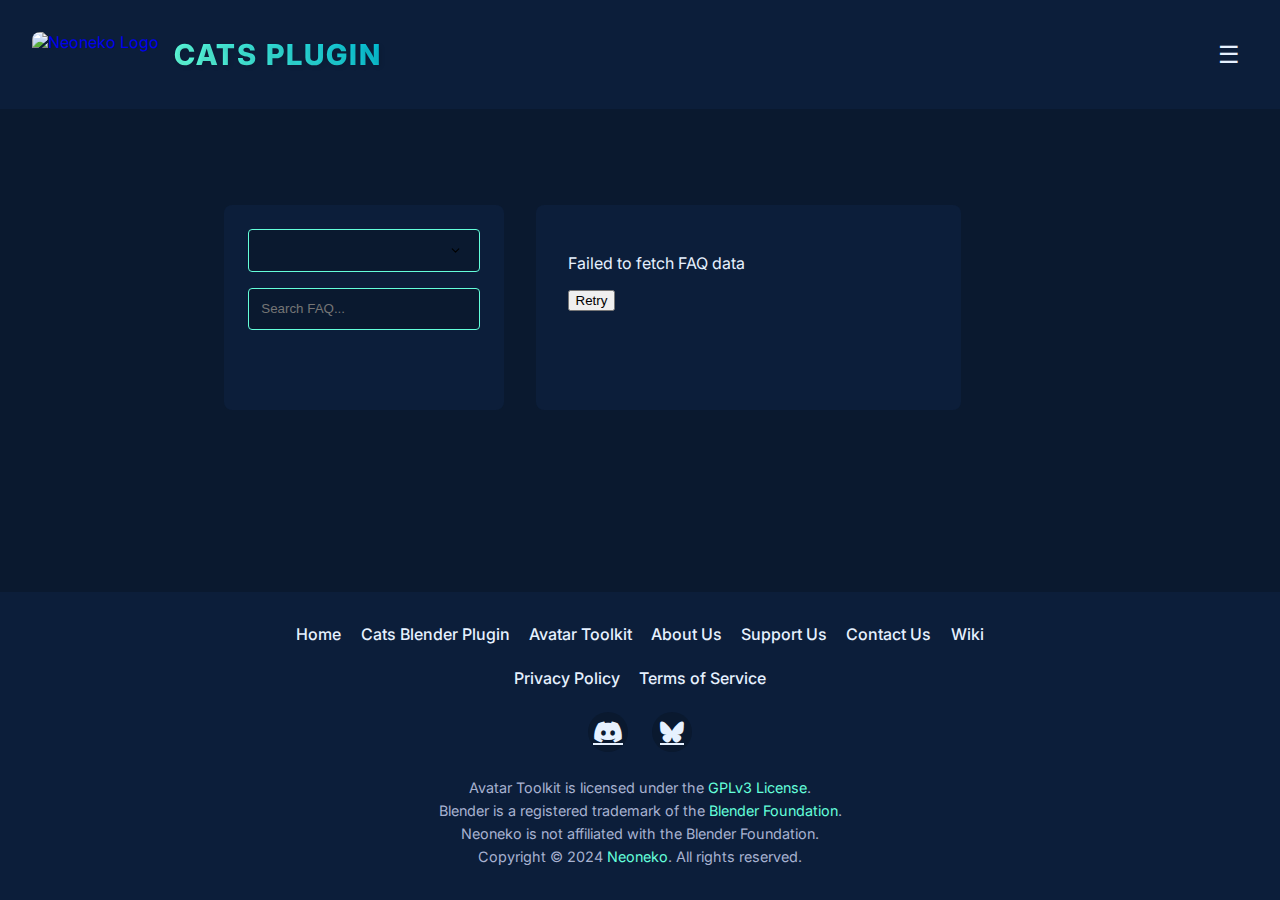
==== wiki.html @ 51a37cf5 "Main Commit" ====
<!DOCTYPE html>
<html lang="en">
<head>
    <meta charset="UTF-8">
    <meta name="viewport" content="width=device-width, initial-scale=1.0">
    <meta name="description" content="Wiki for Avatar Toolkit.">
    
    <!-- Open Graph Tags -->
    <meta property="og:title" content="Wiki - Avatar Toolkit">
    <meta property="og:description" content="Find answers to common questions about Avatar Toolkit.">
    <meta property="og:image" content="https://neoneko.xyz/images/logo.jpg">
    <meta property="og:url" content="https://neoneko.xyz/faq">
    <meta property="og:type" content="website">
    
    <!-- Preload critical assets -->
    <link rel="preload" href="css/common.css" as="style">
    <link rel="preload" href="css/mobile.css" as="style">
    <link rel="preload" href="css/faq.css" as="style">
    <link rel="preload" href="css/markdown.css" as="style">
    <link rel="preload" href="https://fonts.googleapis.com/css2?family=Inter:wght@400;500;600;700;800&display=swap" as="style">
    
    <title>FAQ - Avatar Toolkit</title>
    <link rel="preconnect" href="https://fonts.googleapis.com">
    <link rel="preconnect" href="https://fonts.gstatic.com" crossorigin>
    <link href="https://fonts.googleapis.com/css2?family=Inter:wght@400;500;600;700;800&display=swap" rel="stylesheet">
    <link rel="stylesheet" href="css/common.css">
    <link rel="stylesheet" href="css/mobile.css">
    <link rel="stylesheet" href="css/faq.css">
    <link rel="stylesheet" href="css/markdown.css">
    <link rel="stylesheet" href="https://cdnjs.cloudflare.com/ajax/libs/font-awesome/6.6.0/css/all.min.css">
    <script src="js/mobile-menu.js" defer></script>
    <script src="js/theme-selector.js" defer></script>
    <script src="js/faq.js" defer></script>
</head>
<body>
    <header role="banner">
        <nav role="navigation" aria-label="Main navigation">
            <a href="/" class="logo-link" aria-label="Cats Home">
                <img src="https://neoneko.xyz/images/logo.jpg" alt="Neoneko Logo" class="logo-image" loading="lazy">
                <div class="logo">CATS PLUGIN</div>
            </a>
            <ul class="menu" role="menubar">
                <li role="none"><a href="index.html" role="menuitem">Home</a></li>
                <li class="has-submenu" role="none">
                    <a href="#" role="menuitem" aria-haspopup="true" aria-expanded="false">Projects</a>
                    <ul class="submenu" role="menu" aria-label="Projects">
                        <li role="none"><a href="https://catsblenderplugin.xyz" role="menuitem">Cats Blender Plugin</a></li>
                        <li role="none"><a href="https://avatartoolkit.xyz" role="menuitem">Avatar Toolkit</a></li>
                    </ul>
                </li>
                <li class="has-submenu" role="none">
                    <a href="#" role="menuitem" aria-haspopup="true" aria-expanded="false">Community</a>
                    <ul class="submenu" role="menu" aria-label="Community">
                        <li role="none"><a href="https://discord.neoneko.xyz/" role="menuitem"><i class="fab fa-discord"></i> Discord</a></li>
                        <li role="none"><a href="https://bsky.app/profile/neoneko.xyz" role="menuitem"><i class="fa-brands fa-bluesky"></i> Bluesky</a></li>
                    </ul>
                </li>
                <li class="has-submenu" role="none">
                    <a href="#" role="menuitem" aria-haspopup="true" aria-expanded="false">About</a>
                    <ul class="submenu" role="menu" aria-label="About">
                        <li role="none"><a href="https://neoneko.xyz/about.html" role="menuitem">About Us</a></li>
                        <li role="none"><a href="https://neoneko.xyz/support-us.html" role="menuitem">Support Us</a></li>
                        <li role="none"><a href="https://neoneko.xyz/contact.html" role="menuitem">Contact Us</a></li>
                    </ul>
                </li>
                <li role="none"><a href="wiki.html" role="menuitem">Wiki</a></li>
            </ul>            
            <div class="theme-hint">
                <select id="theme-select" aria-label="Theme Selector" role="combobox">
                    <option value="main-site" data-theme="main-site">Main Theme</option>
                    <option value="light" data-theme="light">Light Theme</option>
                    <option value="dark" data-theme="dark">Dark Theme</option>
                    <option value="high-contrast" data-theme="high-contrast">High Contrast</option>
                    <option value="forest" data-theme="forest">Forest Theme</option>
                    <option value="mint" data-theme="mint">Mint Theme</option>
                    <option value="cyberpunk" data-theme="cyberpunk">Cyberpunk Theme</option>
                    <option value="halloween" data-theme="halloween">Halloween Theme</option>
                </select>
            </div>
            <button id="mobile-menu-button" class="mobile-menu-button" aria-label="Toggle Navigation Menu" aria-expanded="false">☰</button>
        </nav>
    </header>
    
    <main role="main">
        <div class="wiki-container">
            <aside class="wiki-sidebar" role="complementary">
                <div class="wiki-search">
                    <select id="versionSelect" class="version-select" aria-label="Plugin Version">
                        <option value="0.3.0">Avatar Toolkit 0.3.0</option>
                        <option value="0.2.0">Avatar Toolkit 0.2.0</option>
                        <option value="0.1.0">Avatar Toolkit 0.1.0</option>
                    </select>                 
                    <input type="text" placeholder="Search FAQ..." id="faqSearch" aria-label="Search FAQ">
                </div>                
                <nav class="wiki-nav" aria-label="FAQ Categories">
                    <div id="categoriesList" role="list"></div>
                </nav>
            </aside>
            <div class="wiki-content">
                <div id="loading" role="status">
                    <i class="fas fa-spinner fa-spin"></i>
                    Loading Wiki...
                </div>
                <div id="error-container" style="display: none" role="alert">
                    <p id="errorMessage"></p>
                    <button id="retryButton">Retry</button>
                </div>
                <div id="version-history" class="version-history-modal" style="display: none" role="dialog" aria-modal="true">
                    <div class="modal-content">
                        <h3>Version History</h3>
                        <div id="history-content"></div>
                        <button class="close-modal">Close</button>
                    </div>
                </div>
                <div id="faq-container" role="region" aria-label="FAQ Content"></div>
            </div>            
        </div>
    </main>

    <footer role="contentinfo">
        <div class="footer-content">
            <ul class="footer-menu" role="menu">
                <li role="none"><a href="index.html" role="menuitem">Home</a></li>
                <li role="none"><a href="https://catsblenderplugin.xyz" role="menuitem">Cats Blender Plugin</a></li>
                <li role="none"><a href="https://avatartoolkit.xyz" role="menuitem">Avatar Toolkit</a></li>
                <li role="none"><a href="https://neoneko.xyz/about.html" role="menuitem">About Us</a></li>
                <li role="none"><a href="https://neoneko.xyz/support-us.html" role="menuitem">Support Us</a></li>
                <li role="none"><a href="https://neoneko.xyz/contact.html" role="menuitem">Contact Us</a></li>
                <li role="none"><a href="wiki.html" role="menuitem">Wiki</a></li>
            </ul>
            <ul class="footer-menu" role="menu">
                <li role="none"><a href="https://neoneko.xyz/privacy.html" role="menuitem">Privacy Policy</a></li>
                <li role="none"><a href="https://neoneko.xyz/terms.html" role="menuitem">Terms of Service</a></li>
            </ul>
            <ul class="social-menu" role="menu">
                <li role="none">
                    <a href="https://discord.neoneko.xyz/" role="menuitem" aria-label="Discord">
                        <i class="fab fa-discord"></i>
                    </a>
                </li>
                <li role="none">
                    <a href="https://bsky.app/profile/neoneko.xyz" role="menuitem" aria-label="Bluesky">
                        <i class="fa-brands fa-bluesky"></i>
                    </a>
                </li>
            </ul>
            <p class="footer-text">
                Avatar Toolkit is licensed under the <a href="https://www.gnu.org/licenses/gpl-3.0.en.html">GPLv3 License</a>.<br>
                Blender is a registered trademark of the <a href="https://www.blender.org/about/foundation/">Blender Foundation</a>.<br>
                Neoneko is not affiliated with the Blender Foundation.<br>
                Copyright © 2024 <a href="https://neoneko.xyz">Neoneko</a>. All rights reserved.
            </p>            
        </div>
    </footer>       
</body>
</html>
---- css/common.css ----
:root {
    --background-color: #0A192F;
    --text-color: #e6f1ff;
    --header-background: #0C1E3A;
    --menu-hover-background: rgba(255, 255, 255, 0.1);
    --menu-active-color: #64ffda;
    --logo-gradient-start: #64ffda;
    --logo-gradient-end: #00bcd4;
    --button-background: #64ffda;
    --button-color: #0A192F;
    --button-hover-background: #45e6c0;
    --link-color: #64ffda;
    --link-hover-color: #45e6c0;
    --border-color: #64ffda;
    --footer-text-color: #a8b2d1;
}

html, body {
    height: 100%;
    margin: 0;
    padding: 0;
}

body {
    font-family: 'Inter', sans-serif;
    background-color: var(--background-color);
    color: var(--text-color);
    display: flex;
    flex-direction: column;
    min-height: 100vh;
}

header {
    background-color: var(--header-background);
    padding: 1rem;
}

nav {
    display: flex;
    justify-content: space-between;
    align-items: center;
    max-width: 1400px;
    margin: 0 auto;
    padding: 0 2rem;
    flex-wrap: wrap;
}

.logo {
    font-size: 3rem;
    font-weight: 800;
    letter-spacing: 2px;
    text-transform: uppercase;
    background: linear-gradient(45deg, var(--logo-gradient-start), var(--logo-gradient-end));
    -webkit-background-clip: text;
    -webkit-text-fill-color: transparent;
    text-shadow: 2px 2px 4px rgba(0, 0, 0, 0.1);
}

.logo-link {
    display: flex;
    align-items: center;
    text-decoration: none;
}

.logo-image {
    height: 45px;
    margin-right: 15px;
    border-radius: 8px;
    transition: transform 0.3s ease;
}

.logo-link:hover .logo-image {
    transform: scale(1.05);
}


.menu {
    list-style-type: none;
    display: flex;
    gap: 1.2rem;
    margin-left: auto;
}

.menu a {
    color: var(--link-color);
    text-decoration: none;
    font-size: 1.2rem;
    font-weight: 500;
    padding: 0.5rem 0.5rem;
    border-radius: 4px;
    transition: background-color 0.3s ease;
}

a:hover {
    color: var(--link-hover-color);
    text-decoration: none;
}

.menu a:hover {
    background-color: var(--menu-hover-background);
}

.menu a.active {
    background-color: rgba(255, 255, 255, 0.2);
    color: var(--menu-active-color);
}

.menu .has-submenu > a::after {
    content: ' ▼';
    font-size: 0.7em;
    vertical-align: middle;
}

.menu .has-submenu {
    position: relative;
}

.menu .submenu {
    display: none;
    position: absolute;
    top: 140%;
    left: 0;
    background-color: var(--header-background);
    min-width: 200px;
    box-shadow: 0px 8px 16px 0px rgba(0,0,0,0.2);
    z-index: 1;
    border-radius: 0 0 4px 4px;
    list-style-type: none;
    padding: 0;
    margin: 0;
    transition: display 0.3s ease;
}

.menu .has-submenu .submenu {
    visibility: hidden;
    opacity: 0;
    display: block;
    transition: all 0.5s ease;
}

.menu .has-submenu:hover .submenu {
    visibility: visible;
    opacity: 1;
    transition-delay: 0.3s;
}

.menu .submenu a {
    color: var(--text-color);
    padding: 12px 16px;
    text-decoration: none;
    display: block;
    transition: background-color 0.3s ease;
}

.menu .submenu a:hover {
    background-color: var(--background-color);
}

main {
    padding: 2rem;
    text-align: left;
    max-width: 900px;
    margin: 0 auto;
    flex: 1 0 auto;
    display: flex;
    flex-direction: column;
}

footer {
    background-color: var(--header-background);
    padding: 2rem 0;
    flex-shrink: 0;
}

.footer-content {
    max-width: 1400px;
    margin: 0 auto;
    padding: 0 2rem;
}

.footer-menu {
    list-style-type: none;
    display: flex;
    justify-content: center;
    gap: 1.2rem;
    margin: 0 0 1.5rem 0;
    padding: 0;
}

.footer-menu a {
    color: var(--text-color);
    text-decoration: none;
    font-size: 1rem;
    font-weight: 500;
    transition: color 0.3s ease;
}

.footer-menu a:hover {
    color: var(--menu-active-color);
}

.footer-text {
    font-size: 0.9rem;
    text-align: center;
    color: var(--footer-text-color);
    line-height: 1.6;
    margin: 0;
}

.footer-text a {
    color: var(--link-color);
    text-decoration: none;
    transition: color 0.3s ease;
}

.footer-text a:hover {
    color: var(--link-hover-color);
}

#theme-select {
    position: relative;
    right: -75px;
    padding: 0.5rem;
    border-radius: 4px;
    background: var(--header-background);
    color: var(--text-color);
    border: 1px solid var(--border-color);
    cursor: pointer;
    transition: right 0.3s ease; 
}

.mobile-theme-selector {
    margin: 1rem 0;
}

.mobile-theme-selector select {
    width: 100%;
    padding: 0.8rem;
    border-radius: 4px;
    background: var(--header-background);
    color: var(--text-color);
    border: 1px solid var(--border-color);
    cursor: pointer;
}

.theme-hint {
    position: relative;
    display: inline-flex;
    align-items: center;
    --hint-opacity: 1;
}

.theme-hint::after {
    opacity: var(--hint-opacity);
    transition: opacity 0.5s ease;
    content: "⟵ Don't like the theme?\A ⟵ Change it here";
    position: absolute;
    left: 100%;
    margin-left: 80px;
    white-space: pre;
    margin-top: 2px;
    color: var(--menu-active-color);
    font-size: 0.9rem;
    font-weight: 600;
    line-height: 1.6;
    letter-spacing: 0.03em;
    text-shadow: 0 1px 2px rgba(0, 0, 0, 0.3);
    font-family: 'Inter', sans-serif;
    transform: translateY(-2px);
}

@keyframes flash {
    0%, 100% { opacity: 0.95; }
    50% { opacity: 0.5; }
}

.flash-animation::after {
    animation: flash 1s ease-in-out infinite;
}

.empty-hint::after {
    content: "" !important;
}

.standard-container {
    background: var(--header-background);
    border-radius: 8px;
    padding: 2rem;
    width: 100%;
    max-width: 800px;
    margin: 0 auto;
    box-shadow: 0 4px 6px rgba(0, 0, 0, 0.1);
    box-sizing: border-box; 
}

.standard-container section {
    margin-bottom: 2rem;
}

.standard-container h1 {
    color: var(--menu-active-color);
    margin-bottom: 1rem;
}

.standard-container h2 {
    color: var(--menu-active-color);
    margin: 1.5rem 0 1rem 0;
}

.standard-container ul {
    margin-left: 1.5rem;
    margin-bottom: 1rem;
}

.standard-container li {
    margin-bottom: 0.5rem;
}

main a, 
.standard-container a {
    color: var(--link-color);
    text-decoration: none;
    transition: color 0.3s ease;
}

main a:hover,
.standard-container a:hover {
    color: var(--link-hover-color);
    text-decoration: none;
}

.social-menu {
    list-style-type: none;
    display: flex;
    justify-content: center;
    gap: 1.5rem;
    margin: 1.5rem 0;
    padding: 0;
}

.social-menu a {
    color: var(--text-color);
    font-size: 1.5rem;
    transition: all 0.3s ease;
    display: flex;
    align-items: center;
    justify-content: center;
    width: 40px;
    height: 40px;
    border-radius: 50%;
    background: var(--background-color);
}

.social-menu a:hover {
    color: var(--menu-active-color);
    transform: translateY(-3px);
    background: var(--header-background);
}

.button-group {
    display: flex;
    gap: 1.5rem;
    margin-top: 2rem;
}

.primary-button {
    display: inline-block;
    padding: 1rem 2rem;
    font-size: 1.1rem;
    font-weight: 600;
    color: var(--button-color);
    background: var(--button-background);
    border: none;
    border-radius: 4px;
    text-decoration: none;
    transition: all 0.3s ease;
}

.primary-button:hover {
    background: var(--button-hover-background);
    transform: translateY(-2px);
}
---- css/mobile.css ----
.mobile-menu-button {
    display: none;
    background: none;
    border: none;
    color: var(--text-color);
    font-size: 1.5rem;
    cursor: pointer;
    padding: 0.5rem;
    z-index: 100;
}

.mobile-menu {
    display: none;
    position: fixed;
    top: 0;
    right: -100%;
    width: 80%;
    height: 100vh;
    background-color: var(--header-background);
    padding: 2rem;
    transition: right 0.3s ease;
    z-index: 1000;
    box-shadow: -2px 0 10px rgba(0, 0, 0, 0.3);
}

.mobile-menu .menu {
    display: block;
    flex-direction: column;
    margin: 2rem 0;
    padding: 0;
}

.mobile-menu .menu li {
    width: 100%;
}

.mobile-menu .menu a {
    padding: 1rem;
    display: block;
    width: 100%;
    box-sizing: border-box;
}

.mobile-menu.open {
    right: 0;
}

.mobile-menu-close {
    position: absolute;
    top: 1rem;
    right: 1rem;
    background: none;
    border: none;
    color: var(--text-color);
    font-size: 2rem;
    cursor: pointer;
}

.mobile-menu .submenu {
    display: none;
    padding-left: 1.5rem;
}

.mobile-menu .has-submenu.open .submenu {
    display: block;
}

.mobile-menu .has-submenu .submenu {
    visibility: visible;
    opacity: 1;
    position: static;
    transition: none;
    box-shadow: none;
    margin: 0;
}

.mobile-menu .menu .has-submenu .submenu {
    display: none;
}

.mobile-menu .menu .has-submenu.open .submenu {
    display: block;
}


/* Responsive Breakpoints */
@media screen and (max-width: 1400px) {
    .logo {
        font-size: 2.2rem;
    }
    nav {
        padding: 0 2rem;
    }

    #theme-select {
        right: -20px;
    }
}

@media screen and (max-width: 1280px) {
    .menu {
        display: none;
    }
    
    .mobile-menu-button {
        display: block;
    }
    
    .logo {
        font-size: 1.8rem;
    }
    
    nav {
        padding: 1rem;
    }
    
    .mobile-menu {
        display: block;
    }

    .theme-hint::after {
        display: none;
    }
    
    .mobile-menu a {
        display: block;
        color: var(--text-color);
        text-decoration: none;
        padding: 1rem;
        font-size: 1.2rem;
        border-bottom: 1px solid rgba(255, 255, 255, 0.1);
    }
    
    .mobile-menu a:hover {
        background-color: var(--menu-hover-background);
    }
    
    .submenu {
        position: static !important;
        background: none;
        box-shadow: none;
        padding-left: 1rem;
    }

    #theme-select {
        display: none;
    }
}

@media screen and (max-width: 1024px) {
    .logo {
        font-size: 1.5rem;
    }
    
    main {
        padding: 1rem;
    }
    
    .footer-content {
        padding: 0 1rem;
    }
    
    .footer-menu {
        flex-wrap: wrap;
        gap: 0.8rem;
    }

    .standard-container {
        max-width: 90%;
        padding: 1.5rem;
    }
}


@media screen and (max-width: 768px) {
    .logo {
        font-size: 1.5rem;
    }
    
    main {
        padding: 1rem;
    }
    
    .footer-content {
        padding: 0 1rem;
    }
    
    .footer-menu {
        flex-wrap: wrap;
        gap: 0.8rem;
    }

    .standard-container {
        max-width: 95%;
        padding: 1.25rem;
    }
}

@media screen and (max-width: 480px) {
    .logo {
        font-size: 1.2rem;
    }
    
    .footer-menu {
        flex-direction: column;
        align-items: center;
    }
    
    .footer-text {
        font-size: 0.8rem;
    }

    .standard-container {
        max-width: 96%;
        padding: 1rem;
        margin: 0.5rem;
        border-radius: 4px;
    }
}
---- css/faq.css ----
.wiki-container {
    display: grid;
    grid-template-columns: 280px 1fr;
    gap: 2rem;
    max-width: 1200px;
    margin: 2rem auto;
    padding: 2rem;
    justify-content: center;
    margin-left: -170px;
}

.wiki-sidebar {
    background: var(--header-background);
    border-radius: 8px;
    padding: 1.5rem;
    height: fit-content;
    position: sticky;
    top: 2rem;
    width: 100%;
    box-sizing: border-box;
}

.wiki-search input {
    width: 100%;
    padding: 0.8rem;
    border: 1px solid var(--border-color);
    border-radius: 4px;
    background: var(--background-color);
    color: var(--text-color);
    margin-bottom: 1.5rem;
    box-sizing: border-box;
}

.wiki-nav a {
    display: block;
    padding: 0.8rem;
    color: var(--text-color);
    text-decoration: none;
    border-radius: 4px;
    transition: all 0.3s ease;
    font-weight: 500;
}

.wiki-nav a:hover {
    background: var(--menu-hover-background);
    transform: translateX(5px);
    color: var(--link-color);
}

.wiki-content {
    background: var(--header-background);
    border-radius: 8px;
    padding: 2rem;
    min-width: 800px;
    max-width: 800px;
    width: 100%;
    margin: 0 auto;
}

.faq-item {
    margin-bottom: 1.5rem;
    border-bottom: 1px solid var(--border-color);
}

.faq-question {
    cursor: pointer;
    padding: 1.0rem;
    margin: 0;
    background: var(--background-color);
    border-radius: 4px 4px 0 0;
    display: flex;
    justify-content: space-between;
    align-items: center;
    transition: all 0.3s ease;
    font-size: 1.1rem;
    font-weight: 600;
}

.wiki-content section h2,
.wiki-content .markdown-content h2 {
    font-size: 2rem;
    color: var(--link-color);
}

.faq-question:hover {
    background: var(--menu-hover-background);
    color: var(--link-color);
}

.toggle-icon {
    font-weight: bold;
    font-size: 1.2em;
    color: var(--link-color);
}

.faq-content {
    padding: 1.5rem;
    line-height: 1.6;
    background: var(--background-color);
    border-radius: 0 0 4px 4px;
    margin-top: 1px;
}

.faq-content.hidden {
    display: none;
}

.faq-metadata {
    text-align: right;
    padding: 1rem;
    margin-top: 2rem;
    border-top: 1px solid var(--border-color);
}

.version {
    margin-right: 1rem;
    font-weight: 500;
}

.version-history-btn {
    background: var(--header-background);
    border: 1px solid var(--border-color);
    border-radius: 4px;
    padding: 0.5rem 1rem;
    cursor: pointer;
    display: inline-flex;
    align-items: center;
    gap: 1rem;
    transition: all 0.3s ease;
    color: var(--text-color);
}

.version-history-btn:hover {
    background: var(--menu-hover-background);
    transform: translateX(5px);
}

.version-badge {
    background: var(--link-color);
    color: var(--button-color);
    padding: 0.2rem 0.5rem;
    border-radius: 3px;
    font-weight: 600;
}

.last-updated {
    color: var(--footer-text-color);
}

.history-icon {
    color: var(--link-color);
}

.version-history-modal {
    position: fixed;
    top: 50%;
    left: 50%;
    transform: translate(-50%, -50%);
    background: var(--header-background);
    padding: 2.5rem;
    border-radius: 12px;
    border: 1px solid var(--border-color);
    box-shadow: 0 8px 32px rgba(0, 0, 0, 0.2);
    z-index: 1000;
    max-width: 550px;
    width: 90%;
    color: var(--text-color);
}

.version-history-modal h3 {
    color: var(--link-color);
    margin-top: 0;
    padding-bottom: 1rem;
    border-bottom: 2px solid var(--border-color);
    font-size: 1.4rem;
}

.version-history-modal .history-item {
    padding: 1.2rem;
    border-bottom: 1px solid var(--border-color);
    transition: all 0.3s ease;
    border-radius: 8px;
    margin: 0.5rem 0;
}

.version-history-modal .history-item:hover {
    background: var(--menu-hover-background);
    transform: translateX(5px);
}

.version-history-modal .history-version {
    font-weight: 600;
    color: var(--link-color);
    margin-bottom: 0.75rem;
    font-size: 1.1rem;
}

.version-history-modal .history-date {
    font-size: 0.9rem;
    color: var(--footer-text-color);
    margin-bottom: 0.75rem;
    display: flex;
    align-items: center;
    gap: 0.5rem;
}

.version-history-modal .history-changes {
    line-height: 1.5;
    color: var(--text-color);
}

.close-modal {
    margin-top: 2rem;
    padding: 0.8rem 2rem;
    background: var(--link-color);
    color: var(--button-color);
    border: none;
    border-radius: 6px;
    cursor: pointer;
    font-weight: 600;
    transition: all 0.3s ease;
    width: 100%;
    font-size: 1rem;
}

.close-modal:hover {
    background: var(--link-hover-color);
    transform: translateY(-2px);
}

.modal-overlay {
    position: fixed;
    top: 0;
    left: 0;
    right: 0;
    bottom: 0;
    background: rgba(0, 0, 0, 0.75);
    z-index: 999;
    backdrop-filter: blur(4px);
}

.no-results {
    text-align: center;
    padding: 2rem;
    color: var(--text-color);
}

.no-results i {
    font-size: 2rem;
    color: var(--link-color);
    margin-bottom: 1rem;
}

.wiki-content-title {
    font-size: 2rem;
    color: var(--link-color);
    margin-bottom: 1.5rem;
}

.no-results p {
    font-size: 1.1rem;
}

.category-container {
    margin-bottom: 0.5rem;
}

.category-toggle {
    float: right;
    transition: transform 0.3s ease;
}

.category-link {
    display: flex;
    justify-content: space-between;
    align-items: center;
    padding: 0.4rem;
    color: var(--text-color);
    text-decoration: none;
    border-radius: 4px;
    transition: all 0.3s ease;
    font-weight: 600;
}

.category-link:hover {
    background: var(--menu-hover-background);
    transform: translateX(5px);
    color: var(--link-color);
}


.subcategory-list.collapsed {
    max-height: 0;
}

.subcategory-list {
    max-height: 500px;
    overflow: hidden;
    transition: max-height 0.3s ease-in-out;
}

.subcategory-link {
    display: block;
    padding: 0.4rem 0.6rem;
    color: var(--text-color);
    text-decoration: none;
    border-radius: 4px;
    transition: all 0.3s ease;
    font-size: 0.95rem;
}

.subcategory-link:hover {
    background: var(--menu-hover-background);
    transform: translateX(5px);
    color: var(--link-color);
}

.faq-category {
    margin-bottom: 0.3rem;
    background-color: var(--header-background);
    border-radius: 12px;
    overflow: hidden;
    box-shadow: 0 6px 12px rgba(0, 0, 0, 0.15);
    transition: all 0.3s ease;
}

.wiki-content section {
    margin-bottom: 0.3rem;
}

.wiki-content section section {
    background: var(--header-background);
    border-radius: 10px;
    padding: 0.3rem;
    box-shadow: 0 4px 8px rgba(0, 0, 0, 0.1);
}

.wiki-content section section h3 {
    color: var(--link-color);
    font-size: 1.5rem;
}

.wiki-content h2 {
    font-size: 2rem;
    color: var(--link-color);
}

.copy-link-btn {
    background: var(--header-background);
    border: 1px solid var(--border-color);
    border-radius: 4px;
    padding: 0.5rem 1rem;
    cursor: pointer;
    display: inline-flex;
    align-items: center;
    gap: 0.5rem;
    transition: all 0.3s ease;
    color: var(--text-color);
    margin-left: 1rem;
}

.copy-link-btn:hover {
    background: var(--menu-hover-background);
    transform: translateY(-2px);
}

.version-select {
    width: 100%;
    padding: 0.8rem;
    border: 1px solid var(--border-color);
    border-radius: 4px;
    background: var(--background-color);
    color: var(--text-color);
    margin-bottom: 1rem;
    box-sizing: border-box;
    cursor: pointer;
    font-weight: 500;
    appearance: none;
    -webkit-appearance: none;
    -moz-appearance: none;
    background-image: url("data:image/svg+xml;charset=UTF-8,%3csvg xmlns='http://www.w3.org/2000/svg' viewBox='0 0 24 24' fill='none' stroke='currentColor' stroke-width='2' stroke-linecap='round' stroke-linejoin='round'%3e%3cpolyline points='6 9 12 15 18 9'%3e%3c/polyline%3e%3c/svg%3e");
    background-repeat: no-repeat;
    background-position: right 1rem center;
    background-size: 1em;
    transition: all 0.3s ease;
}

.version-select:hover {
    border-color: var(--link-color);
    background-color: var(--menu-hover-background);
}

.version-select:focus {
    outline: none;
    border-color: var(--link-color);
    box-shadow: 0 0 0 2px rgba(var(--link-color-rgb), 0.2);
}

.version-select option {
    background: var(--background-color);
    color: var(--text-color);
    padding: 1rem;
}

.version-banner {
    background: var(--header-background);
    border-left: 4px solid var(--link-color);
    padding: 1rem;
    margin-bottom: 2rem;
    border-radius: 4px;
    display: flex;
    align-items: center;
    gap: 1rem;
    line-height: 1.5;
}

.version-banner i {
    color: var(--link-color);
    font-size: 1.2rem;
    flex-shrink: 0;
}

/* Responsive Design */
@media screen and (max-width: 1280px) {
    .wiki-container {
        max-width: 700px;
        margin-left: -280px;
    }
    
    .wiki-sidebar {
        position: relative;
        top: 0;
        max-width: 650px;
    }

    .wiki-content {
        min-width: 150%;
        max-width: 150%;
    }
}

@media screen and (max-width: 1024px) {
    .wiki-container {
        grid-template-columns: 1fr;
        padding: 1rem;
        max-width: 550px;
        margin-left: -230px;
    }
    
    .wiki-sidebar {
        position: relative;
        top: 0;
        max-width: 140%;
        min-width: 140%;
        margin: 0 auto;
    }

    .wiki-content {
        min-width: 130%;
        max-width: 130%;
    }
}

@media screen and (max-width: 768px) {
    .wiki-container {
        padding: 0.75rem;
        margin-left: -10px;
    }

    .wiki-content {
        min-width: 87%;
        max-width: 87%;
    }

    .wiki-sidebar {
        max-width: 93%;
        min-width: 93%;
    }

    .wiki-content {
        padding: 1rem;
    }

    .faq-question {
        padding: 1rem;
        font-size: 1rem;
    }

    .faq-content {
        padding: 1rem;
    }

}

@media screen and (max-width: 480px) {
    .wiki-container {
        padding: 0.5rem;
    }

    .wiki-sidebar {
        padding: 0.75rem;
    }

    .wiki-search input {
        padding: 0.6rem;
        height: 44px; 
        font-size: 16px;
    }

    .faq-question {
        padding: 0.75rem;
        font-size: 0.95rem;
    }

    .faq-content {
        padding: 0.75rem;
        font-size: 0.9rem;
    }

    .wiki-content h2 {
        font-size: 1.3rem;
        margin-bottom: 1.5rem;
    }

    .toggle-icon {
        font-size: 1rem;
    }
    
    .faq-metadata {
        flex-direction: column;
        gap: 0.5rem;
        align-items: flex-start;
    }
    
    .version-history-btn {
        width: 100%;
        justify-content: space-between;
        padding: 0.75rem;
    }
    
    .version-history-modal {
        width: 95%;
        padding: 1rem;
        max-height: 80vh;
        overflow-y: auto;
    }
}
---- css/markdown.css ----
/* Basic Text Formatting */
.markdown-content p {
    line-height: 1.8;
    margin: 0.75rem 0;
}

/* Headers */
.markdown-content h1 {
    margin: 1.5rem 0 1rem 0;
    padding-bottom: 0.5rem;
}

.markdown-content h2 {
    margin: 1.5rem 0 1rem 0;
    padding-bottom: 0.5rem;
    border-bottom: 2px solid var(--border-color);
    color: var(--link-color);
    font-size: 1.8rem;
}

.markdown-content h3 {
    margin: 1.5rem 0 1rem 0;
    padding-bottom: 0.5rem;
}

/* Links */
.markdown-content a {
    color: var(--link-color);
    text-decoration: none;
    border-bottom: 1px solid transparent;
    transition: all 0.3s ease;
    font-weight: 500;
}

.markdown-content a:hover {
    border-bottom-color: var(--link-color);
    color: var(--link-hover-color);
}

/* Lists */
.markdown-content ol {
    margin: 1rem 0;
    padding-left: 2rem;
}

.markdown-content ol li {
    margin: 0.5rem 0;
}

/* Tables */
.markdown-content table {
    width: 100%;
    border-collapse: collapse;
    margin: 1rem 0;
    background: var(--background-color);
    border-radius: 4px;
}

.markdown-content td {
    padding: 0.75rem;
    border: 1px solid var(--border-color);
}

.markdown-content tr:nth-child(even) {
    background: rgba(var(--text-color-rgb), 0.05);
}

/* Blockquotes */
.markdown-content blockquote {
    margin: 1.5rem 0;
    padding: 1rem 1.5rem;
    border-left: 4px solid var(--link-color);
    background: var(--background-color);
    border-radius: 0 4px 4px 0;
    font-style: italic;
    color: var(--text-color);
    box-shadow: 0 2px 4px rgba(0, 0, 0, 0.1);
    position: relative;
}

.markdown-content blockquote::before {
    content: '"';
    font-size: 2em;
    color: var(--link-color);
    line-height: 0;
    margin-right: 0.5rem;
    position: relative;
    top: 0.5rem;
}

.markdown-content blockquote::after {
    content: '"';
    font-size: 2em;
    color: var(--link-color);
    line-height: 0;
    margin-left: 0.5rem;
    position: relative;
    top: 0.5rem;
}

/* Images */
.markdown-content img {
    max-width: 100%;
    border-radius: 8px;
    margin: 1rem 0;
}

/* Code Blocks */
.markdown-content pre {
    background: var(--background-color);
    padding: 1rem;
    border-radius: 4px;
    overflow-x: auto;
}

.markdown-content code {
    background: rgba(var(--text-color-rgb), 0.1);
    padding: 0.2rem 0.4rem;
    border-radius: 3px;
    font-family: monospace;
}

/* Collapsible Details */
.markdown-content .faq-details {
    margin: 1.5rem 0;
    background: var(--background-color);
    border-radius: 8px;
    border: 1px solid var(--border-color);
    overflow: hidden;
    transition: all 0.3s ease;
}

.markdown-content .faq-summary {
    padding: 1rem 1.5rem;
    cursor: pointer;
    color: var(--link-color);
    font-weight: 600;
    display: flex;
    justify-content: space-between;
    align-items: center;
    transition: background 0.3s ease;
}

.markdown-content .faq-summary:hover {
    background: var(--menu-hover-background);
}

.markdown-content .faq-summary::after {
    content: '▼';
    font-size: 0.8em;
    transition: transform 0.3s ease;
}

.markdown-content details[open] .faq-summary::after {
    transform: rotate(180deg);
}

.markdown-content .faq-details-content {
    padding: 1.5rem;
    border-top: 1px solid var(--border-color);
    background: var(--background-color);
}

.markdown-content details[open] {
    box-shadow: 0 2px 8px rgba(0, 0, 0, 0.1);
}

/* Callouts */
.markdown-content .info-callout,
.markdown-content .warning-callout,
.markdown-content .note-callout {
    margin: 1.5rem 0;
    padding: 1.2rem 1.5rem;
    border-radius: 8px;
    position: relative;
    padding-left: 3rem;
}

.markdown-content .info-callout::before,
.markdown-content .warning-callout::before,
.markdown-content .note-callout::before {
    font-family: 'Font Awesome 6 Free';
    font-weight: 900;
    position: absolute;
    left: 1rem;
    top: 50%;
    transform: translateY(-50%);
    font-size: 1.2rem;
}

.markdown-content .info-callout {
    background: rgba(0, 122, 255, 0.1);
    border-left: 4px solid #007AFF;
}

.markdown-content .info-callout::before {
    content: '\f05a';
    color: #007AFF;
}

.markdown-content .warning-callout {
    background: rgba(255, 149, 0, 0.1);
    border-left: 4px solid #FF9500;
}

.markdown-content .warning-callout::before {
    content: '\f071';
    color: #FF9500;
}

.markdown-content .note-callout {
    background: rgba(88, 86, 214, 0.1);
    border-left: 4px solid #5856D6;
}

.markdown-content .note-callout::before {
    content: '\f249';
    color: #5856D6;
}

/* Bullet Lists */
.markdown-content ul {
    list-style-type: none;
    padding-left: 1.5rem;
    margin: 1rem 0;
}

.markdown-content ul li {
    position: relative;
    margin: 0.5rem 0;
}

.markdown-content ul li::before {
    content: '•';
    color: var(--link-color);
    position: absolute;
    left: -1.5rem;
    font-weight: bold;
}

/* Color Highlighting */
.markdown-content [style*="color:"] {
    display: inline-block;
    padding: 0 0.2rem;
    border-radius: 3px;
}
---- css/common.css ----
:root {
    --background-color: #0A192F;
    --text-color: #e6f1ff;
    --header-background: #0C1E3A;
    --menu-hover-background: rgba(255, 255, 255, 0.1);
    --menu-active-color: #64ffda;
    --logo-gradient-start: #64ffda;
    --logo-gradient-end: #00bcd4;
    --button-background: #64ffda;
    --button-color: #0A192F;
    --button-hover-background: #45e6c0;
    --link-color: #64ffda;
    --link-hover-color: #45e6c0;
    --border-color: #64ffda;
    --footer-text-color: #a8b2d1;
}

html, body {
    height: 100%;
    margin: 0;
    padding: 0;
}

body {
    font-family: 'Inter', sans-serif;
    background-color: var(--background-color);
    color: var(--text-color);
    display: flex;
    flex-direction: column;
    min-height: 100vh;
}

header {
    background-color: var(--header-background);
    padding: 1rem;
}

nav {
    display: flex;
    justify-content: space-between;
    align-items: center;
    max-width: 1400px;
    margin: 0 auto;
    padding: 0 2rem;
    flex-wrap: wrap;
}

.logo {
    font-size: 3rem;
    font-weight: 800;
    letter-spacing: 2px;
    text-transform: uppercase;
    background: linear-gradient(45deg, var(--logo-gradient-start), var(--logo-gradient-end));
    -webkit-background-clip: text;
    -webkit-text-fill-color: transparent;
    text-shadow: 2px 2px 4px rgba(0, 0, 0, 0.1);
}

.logo-link {
    display: flex;
    align-items: center;
    text-decoration: none;
}

.logo-image {
    height: 45px;
    margin-right: 15px;
    border-radius: 8px;
    transition: transform 0.3s ease;
}

.logo-link:hover .logo-image {
    transform: scale(1.05);
}


.menu {
    list-style-type: none;
    display: flex;
    gap: 1.2rem;
    margin-left: auto;
}

.menu a {
    color: var(--link-color);
    text-decoration: none;
    font-size: 1.2rem;
    font-weight: 500;
    padding: 0.5rem 0.5rem;
    border-radius: 4px;
    transition: background-color 0.3s ease;
}

a:hover {
    color: var(--link-hover-color);
    text-decoration: none;
}

.menu a:hover {
    background-color: var(--menu-hover-background);
}

.menu a.active {
    background-color: rgba(255, 255, 255, 0.2);
    color: var(--menu-active-color);
}

.menu .has-submenu > a::after {
    content: ' ▼';
    font-size: 0.7em;
    vertical-align: middle;
}

.menu .has-submenu {
    position: relative;
}

.menu .submenu {
    display: none;
    position: absolute;
    top: 140%;
    left: 0;
    background-color: var(--header-background);
    min-width: 200px;
    box-shadow: 0px 8px 16px 0px rgba(0,0,0,0.2);
    z-index: 1;
    border-radius: 0 0 4px 4px;
    list-style-type: none;
    padding: 0;
    margin: 0;
    transition: display 0.3s ease;
}

.menu .has-submenu .submenu {
    visibility: hidden;
    opacity: 0;
    display: block;
    transition: all 0.5s ease;
}

.menu .has-submenu:hover .submenu {
    visibility: visible;
    opacity: 1;
    transition-delay: 0.3s;
}

.menu .submenu a {
    color: var(--text-color);
    padding: 12px 16px;
    text-decoration: none;
    display: block;
    transition: background-color 0.3s ease;
}

.menu .submenu a:hover {
    background-color: var(--background-color);
}

main {
    padding: 2rem;
    text-align: left;
    max-width: 900px;
    margin: 0 auto;
    flex: 1 0 auto;
    display: flex;
    flex-direction: column;
}

footer {
    background-color: var(--header-background);
    padding: 2rem 0;
    flex-shrink: 0;
}

.footer-content {
    max-width: 1400px;
    margin: 0 auto;
    padding: 0 2rem;
}

.footer-menu {
    list-style-type: none;
    display: flex;
    justify-content: center;
    gap: 1.2rem;
    margin: 0 0 1.5rem 0;
    padding: 0;
}

.footer-menu a {
    color: var(--text-color);
    text-decoration: none;
    font-size: 1rem;
    font-weight: 500;
    transition: color 0.3s ease;
}

.footer-menu a:hover {
    color: var(--menu-active-color);
}

.footer-text {
    font-size: 0.9rem;
    text-align: center;
    color: var(--footer-text-color);
    line-height: 1.6;
    margin: 0;
}

.footer-text a {
    color: var(--link-color);
    text-decoration: none;
    transition: color 0.3s ease;
}

.footer-text a:hover {
    color: var(--link-hover-color);
}

#theme-select {
    position: relative;
    right: -75px;
    padding: 0.5rem;
    border-radius: 4px;
    background: var(--header-background);
    color: var(--text-color);
    border: 1px solid var(--border-color);
    cursor: pointer;
    transition: right 0.3s ease; 
}

.mobile-theme-selector {
    margin: 1rem 0;
}

.mobile-theme-selector select {
    width: 100%;
    padding: 0.8rem;
    border-radius: 4px;
    background: var(--header-background);
    color: var(--text-color);
    border: 1px solid var(--border-color);
    cursor: pointer;
}

.theme-hint {
    position: relative;
    display: inline-flex;
    align-items: center;
    --hint-opacity: 1;
}

.theme-hint::after {
    opacity: var(--hint-opacity);
    transition: opacity 0.5s ease;
    content: "⟵ Don't like the theme?\A ⟵ Change it here";
    position: absolute;
    left: 100%;
    margin-left: 80px;
    white-space: pre;
    margin-top: 2px;
    color: var(--menu-active-color);
    font-size: 0.9rem;
    font-weight: 600;
    line-height: 1.6;
    letter-spacing: 0.03em;
    text-shadow: 0 1px 2px rgba(0, 0, 0, 0.3);
    font-family: 'Inter', sans-serif;
    transform: translateY(-2px);
}

@keyframes flash {
    0%, 100% { opacity: 0.95; }
    50% { opacity: 0.5; }
}

.flash-animation::after {
    animation: flash 1s ease-in-out infinite;
}

.empty-hint::after {
    content: "" !important;
}

.standard-container {
    background: var(--header-background);
    border-radius: 8px;
    padding: 2rem;
    width: 100%;
    max-width: 800px;
    margin: 0 auto;
    box-shadow: 0 4px 6px rgba(0, 0, 0, 0.1);
    box-sizing: border-box; 
}

.standard-container section {
    margin-bottom: 2rem;
}

.standard-container h1 {
    color: var(--menu-active-color);
    margin-bottom: 1rem;
}

.standard-container h2 {
    color: var(--menu-active-color);
    margin: 1.5rem 0 1rem 0;
}

.standard-container ul {
    margin-left: 1.5rem;
    margin-bottom: 1rem;
}

.standard-container li {
    margin-bottom: 0.5rem;
}

main a, 
.standard-container a {
    color: var(--link-color);
    text-decoration: none;
    transition: color 0.3s ease;
}

main a:hover,
.standard-container a:hover {
    color: var(--link-hover-color);
    text-decoration: none;
}

.social-menu {
    list-style-type: none;
    display: flex;
    justify-content: center;
    gap: 1.5rem;
    margin: 1.5rem 0;
    padding: 0;
}

.social-menu a {
    color: var(--text-color);
    font-size: 1.5rem;
    transition: all 0.3s ease;
    display: flex;
    align-items: center;
    justify-content: center;
    width: 40px;
    height: 40px;
    border-radius: 50%;
    background: var(--background-color);
}

.social-menu a:hover {
    color: var(--menu-active-color);
    transform: translateY(-3px);
    background: var(--header-background);
}

.button-group {
    display: flex;
    gap: 1.5rem;
    margin-top: 2rem;
}

.primary-button {
    display: inline-block;
    padding: 1rem 2rem;
    font-size: 1.1rem;
    font-weight: 600;
    color: var(--button-color);
    background: var(--button-background);
    border: none;
    border-radius: 4px;
    text-decoration: none;
    transition: all 0.3s ease;
}

.primary-button:hover {
    background: var(--button-hover-background);
    transform: translateY(-2px);
}
---- css/mobile.css ----
.mobile-menu-button {
    display: none;
    background: none;
    border: none;
    color: var(--text-color);
    font-size: 1.5rem;
    cursor: pointer;
    padding: 0.5rem;
    z-index: 100;
}

.mobile-menu {
    display: none;
    position: fixed;
    top: 0;
    right: -100%;
    width: 80%;
    height: 100vh;
    background-color: var(--header-background);
    padding: 2rem;
    transition: right 0.3s ease;
    z-index: 1000;
    box-shadow: -2px 0 10px rgba(0, 0, 0, 0.3);
}

.mobile-menu .menu {
    display: block;
    flex-direction: column;
    margin: 2rem 0;
    padding: 0;
}

.mobile-menu .menu li {
    width: 100%;
}

.mobile-menu .menu a {
    padding: 1rem;
    display: block;
    width: 100%;
    box-sizing: border-box;
}

.mobile-menu.open {
    right: 0;
}

.mobile-menu-close {
    position: absolute;
    top: 1rem;
    right: 1rem;
    background: none;
    border: none;
    color: var(--text-color);
    font-size: 2rem;
    cursor: pointer;
}

.mobile-menu .submenu {
    display: none;
    padding-left: 1.5rem;
}

.mobile-menu .has-submenu.open .submenu {
    display: block;
}

.mobile-menu .has-submenu .submenu {
    visibility: visible;
    opacity: 1;
    position: static;
    transition: none;
    box-shadow: none;
    margin: 0;
}

.mobile-menu .menu .has-submenu .submenu {
    display: none;
}

.mobile-menu .menu .has-submenu.open .submenu {
    display: block;
}


/* Responsive Breakpoints */
@media screen and (max-width: 1400px) {
    .logo {
        font-size: 2.2rem;
    }
    nav {
        padding: 0 2rem;
    }

    #theme-select {
        right: -20px;
    }
}

@media screen and (max-width: 1280px) {
    .menu {
        display: none;
    }
    
    .mobile-menu-button {
        display: block;
    }
    
    .logo {
        font-size: 1.8rem;
    }
    
    nav {
        padding: 1rem;
    }
    
    .mobile-menu {
        display: block;
    }

    .theme-hint::after {
        display: none;
    }
    
    .mobile-menu a {
        display: block;
        color: var(--text-color);
        text-decoration: none;
        padding: 1rem;
        font-size: 1.2rem;
        border-bottom: 1px solid rgba(255, 255, 255, 0.1);
    }
    
    .mobile-menu a:hover {
        background-color: var(--menu-hover-background);
    }
    
    .submenu {
        position: static !important;
        background: none;
        box-shadow: none;
        padding-left: 1rem;
    }

    #theme-select {
        display: none;
    }
}

@media screen and (max-width: 1024px) {
    .logo {
        font-size: 1.5rem;
    }
    
    main {
        padding: 1rem;
    }
    
    .footer-content {
        padding: 0 1rem;
    }
    
    .footer-menu {
        flex-wrap: wrap;
        gap: 0.8rem;
    }

    .standard-container {
        max-width: 90%;
        padding: 1.5rem;
    }
}


@media screen and (max-width: 768px) {
    .logo {
        font-size: 1.5rem;
    }
    
    main {
        padding: 1rem;
    }
    
    .footer-content {
        padding: 0 1rem;
    }
    
    .footer-menu {
        flex-wrap: wrap;
        gap: 0.8rem;
    }

    .standard-container {
        max-width: 95%;
        padding: 1.25rem;
    }
}

@media screen and (max-width: 480px) {
    .logo {
        font-size: 1.2rem;
    }
    
    .footer-menu {
        flex-direction: column;
        align-items: center;
    }
    
    .footer-text {
        font-size: 0.8rem;
    }

    .standard-container {
        max-width: 96%;
        padding: 1rem;
        margin: 0.5rem;
        border-radius: 4px;
    }
}
---- css/faq.css ----
.wiki-container {
    display: grid;
    grid-template-columns: 280px 1fr;
    gap: 2rem;
    max-width: 1200px;
    margin: 2rem auto;
    padding: 2rem;
    justify-content: center;
    margin-left: -170px;
}

.wiki-sidebar {
    background: var(--header-background);
    border-radius: 8px;
    padding: 1.5rem;
    height: fit-content;
    position: sticky;
    top: 2rem;
    width: 100%;
    box-sizing: border-box;
}

.wiki-search input {
    width: 100%;
    padding: 0.8rem;
    border: 1px solid var(--border-color);
    border-radius: 4px;
    background: var(--background-color);
    color: var(--text-color);
    margin-bottom: 1.5rem;
    box-sizing: border-box;
}

.wiki-nav a {
    display: block;
    padding: 0.8rem;
    color: var(--text-color);
    text-decoration: none;
    border-radius: 4px;
    transition: all 0.3s ease;
    font-weight: 500;
}

.wiki-nav a:hover {
    background: var(--menu-hover-background);
    transform: translateX(5px);
    color: var(--link-color);
}

.wiki-content {
    background: var(--header-background);
    border-radius: 8px;
    padding: 2rem;
    min-width: 800px;
    max-width: 800px;
    width: 100%;
    margin: 0 auto;
}

.faq-item {
    margin-bottom: 1.5rem;
    border-bottom: 1px solid var(--border-color);
}

.faq-question {
    cursor: pointer;
    padding: 1.0rem;
    margin: 0;
    background: var(--background-color);
    border-radius: 4px 4px 0 0;
    display: flex;
    justify-content: space-between;
    align-items: center;
    transition: all 0.3s ease;
    font-size: 1.1rem;
    font-weight: 600;
}

.wiki-content section h2,
.wiki-content .markdown-content h2 {
    font-size: 2rem;
    color: var(--link-color);
}

.faq-question:hover {
    background: var(--menu-hover-background);
    color: var(--link-color);
}

.toggle-icon {
    font-weight: bold;
    font-size: 1.2em;
    color: var(--link-color);
}

.faq-content {
    padding: 1.5rem;
    line-height: 1.6;
    background: var(--background-color);
    border-radius: 0 0 4px 4px;
    margin-top: 1px;
}

.faq-content.hidden {
    display: none;
}

.faq-metadata {
    text-align: right;
    padding: 1rem;
    margin-top: 2rem;
    border-top: 1px solid var(--border-color);
}

.version {
    margin-right: 1rem;
    font-weight: 500;
}

.version-history-btn {
    background: var(--header-background);
    border: 1px solid var(--border-color);
    border-radius: 4px;
    padding: 0.5rem 1rem;
    cursor: pointer;
    display: inline-flex;
    align-items: center;
    gap: 1rem;
    transition: all 0.3s ease;
    color: var(--text-color);
}

.version-history-btn:hover {
    background: var(--menu-hover-background);
    transform: translateX(5px);
}

.version-badge {
    background: var(--link-color);
    color: var(--button-color);
    padding: 0.2rem 0.5rem;
    border-radius: 3px;
    font-weight: 600;
}

.last-updated {
    color: var(--footer-text-color);
}

.history-icon {
    color: var(--link-color);
}

.version-history-modal {
    position: fixed;
    top: 50%;
    left: 50%;
    transform: translate(-50%, -50%);
    background: var(--header-background);
    padding: 2.5rem;
    border-radius: 12px;
    border: 1px solid var(--border-color);
    box-shadow: 0 8px 32px rgba(0, 0, 0, 0.2);
    z-index: 1000;
    max-width: 550px;
    width: 90%;
    color: var(--text-color);
}

.version-history-modal h3 {
    color: var(--link-color);
    margin-top: 0;
    padding-bottom: 1rem;
    border-bottom: 2px solid var(--border-color);
    font-size: 1.4rem;
}

.version-history-modal .history-item {
    padding: 1.2rem;
    border-bottom: 1px solid var(--border-color);
    transition: all 0.3s ease;
    border-radius: 8px;
    margin: 0.5rem 0;
}

.version-history-modal .history-item:hover {
    background: var(--menu-hover-background);
    transform: translateX(5px);
}

.version-history-modal .history-version {
    font-weight: 600;
    color: var(--link-color);
    margin-bottom: 0.75rem;
    font-size: 1.1rem;
}

.version-history-modal .history-date {
    font-size: 0.9rem;
    color: var(--footer-text-color);
    margin-bottom: 0.75rem;
    display: flex;
    align-items: center;
    gap: 0.5rem;
}

.version-history-modal .history-changes {
    line-height: 1.5;
    color: var(--text-color);
}

.close-modal {
    margin-top: 2rem;
    padding: 0.8rem 2rem;
    background: var(--link-color);
    color: var(--button-color);
    border: none;
    border-radius: 6px;
    cursor: pointer;
    font-weight: 600;
    transition: all 0.3s ease;
    width: 100%;
    font-size: 1rem;
}

.close-modal:hover {
    background: var(--link-hover-color);
    transform: translateY(-2px);
}

.modal-overlay {
    position: fixed;
    top: 0;
    left: 0;
    right: 0;
    bottom: 0;
    background: rgba(0, 0, 0, 0.75);
    z-index: 999;
    backdrop-filter: blur(4px);
}

.no-results {
    text-align: center;
    padding: 2rem;
    color: var(--text-color);
}

.no-results i {
    font-size: 2rem;
    color: var(--link-color);
    margin-bottom: 1rem;
}

.wiki-content-title {
    font-size: 2rem;
    color: var(--link-color);
    margin-bottom: 1.5rem;
}

.no-results p {
    font-size: 1.1rem;
}

.category-container {
    margin-bottom: 0.5rem;
}

.category-toggle {
    float: right;
    transition: transform 0.3s ease;
}

.category-link {
    display: flex;
    justify-content: space-between;
    align-items: center;
    padding: 0.4rem;
    color: var(--text-color);
    text-decoration: none;
    border-radius: 4px;
    transition: all 0.3s ease;
    font-weight: 600;
}

.category-link:hover {
    background: var(--menu-hover-background);
    transform: translateX(5px);
    color: var(--link-color);
}


.subcategory-list.collapsed {
    max-height: 0;
}

.subcategory-list {
    max-height: 500px;
    overflow: hidden;
    transition: max-height 0.3s ease-in-out;
}

.subcategory-link {
    display: block;
    padding: 0.4rem 0.6rem;
    color: var(--text-color);
    text-decoration: none;
    border-radius: 4px;
    transition: all 0.3s ease;
    font-size: 0.95rem;
}

.subcategory-link:hover {
    background: var(--menu-hover-background);
    transform: translateX(5px);
    color: var(--link-color);
}

.faq-category {
    margin-bottom: 0.3rem;
    background-color: var(--header-background);
    border-radius: 12px;
    overflow: hidden;
    box-shadow: 0 6px 12px rgba(0, 0, 0, 0.15);
    transition: all 0.3s ease;
}

.wiki-content section {
    margin-bottom: 0.3rem;
}

.wiki-content section section {
    background: var(--header-background);
    border-radius: 10px;
    padding: 0.3rem;
    box-shadow: 0 4px 8px rgba(0, 0, 0, 0.1);
}

.wiki-content section section h3 {
    color: var(--link-color);
    font-size: 1.5rem;
}

.wiki-content h2 {
    font-size: 2rem;
    color: var(--link-color);
}

.copy-link-btn {
    background: var(--header-background);
    border: 1px solid var(--border-color);
    border-radius: 4px;
    padding: 0.5rem 1rem;
    cursor: pointer;
    display: inline-flex;
    align-items: center;
    gap: 0.5rem;
    transition: all 0.3s ease;
    color: var(--text-color);
    margin-left: 1rem;
}

.copy-link-btn:hover {
    background: var(--menu-hover-background);
    transform: translateY(-2px);
}

.version-select {
    width: 100%;
    padding: 0.8rem;
    border: 1px solid var(--border-color);
    border-radius: 4px;
    background: var(--background-color);
    color: var(--text-color);
    margin-bottom: 1rem;
    box-sizing: border-box;
    cursor: pointer;
    font-weight: 500;
    appearance: none;
    -webkit-appearance: none;
    -moz-appearance: none;
    background-image: url("data:image/svg+xml;charset=UTF-8,%3csvg xmlns='http://www.w3.org/2000/svg' viewBox='0 0 24 24' fill='none' stroke='currentColor' stroke-width='2' stroke-linecap='round' stroke-linejoin='round'%3e%3cpolyline points='6 9 12 15 18 9'%3e%3c/polyline%3e%3c/svg%3e");
    background-repeat: no-repeat;
    background-position: right 1rem center;
    background-size: 1em;
    transition: all 0.3s ease;
}

.version-select:hover {
    border-color: var(--link-color);
    background-color: var(--menu-hover-background);
}

.version-select:focus {
    outline: none;
    border-color: var(--link-color);
    box-shadow: 0 0 0 2px rgba(var(--link-color-rgb), 0.2);
}

.version-select option {
    background: var(--background-color);
    color: var(--text-color);
    padding: 1rem;
}

.version-banner {
    background: var(--header-background);
    border-left: 4px solid var(--link-color);
    padding: 1rem;
    margin-bottom: 2rem;
    border-radius: 4px;
    display: flex;
    align-items: center;
    gap: 1rem;
    line-height: 1.5;
}

.version-banner i {
    color: var(--link-color);
    font-size: 1.2rem;
    flex-shrink: 0;
}

/* Responsive Design */
@media screen and (max-width: 1280px) {
    .wiki-container {
        max-width: 700px;
        margin-left: -280px;
    }
    
    .wiki-sidebar {
        position: relative;
        top: 0;
        max-width: 650px;
    }

    .wiki-content {
        min-width: 150%;
        max-width: 150%;
    }
}

@media screen and (max-width: 1024px) {
    .wiki-container {
        grid-template-columns: 1fr;
        padding: 1rem;
        max-width: 550px;
        margin-left: -230px;
    }
    
    .wiki-sidebar {
        position: relative;
        top: 0;
        max-width: 140%;
        min-width: 140%;
        margin: 0 auto;
    }

    .wiki-content {
        min-width: 130%;
        max-width: 130%;
    }
}

@media screen and (max-width: 768px) {
    .wiki-container {
        padding: 0.75rem;
        margin-left: -10px;
    }

    .wiki-content {
        min-width: 87%;
        max-width: 87%;
    }

    .wiki-sidebar {
        max-width: 93%;
        min-width: 93%;
    }

    .wiki-content {
        padding: 1rem;
    }

    .faq-question {
        padding: 1rem;
        font-size: 1rem;
    }

    .faq-content {
        padding: 1rem;
    }

}

@media screen and (max-width: 480px) {
    .wiki-container {
        padding: 0.5rem;
    }

    .wiki-sidebar {
        padding: 0.75rem;
    }

    .wiki-search input {
        padding: 0.6rem;
        height: 44px; 
        font-size: 16px;
    }

    .faq-question {
        padding: 0.75rem;
        font-size: 0.95rem;
    }

    .faq-content {
        padding: 0.75rem;
        font-size: 0.9rem;
    }

    .wiki-content h2 {
        font-size: 1.3rem;
        margin-bottom: 1.5rem;
    }

    .toggle-icon {
        font-size: 1rem;
    }
    
    .faq-metadata {
        flex-direction: column;
        gap: 0.5rem;
        align-items: flex-start;
    }
    
    .version-history-btn {
        width: 100%;
        justify-content: space-between;
        padding: 0.75rem;
    }
    
    .version-history-modal {
        width: 95%;
        padding: 1rem;
        max-height: 80vh;
        overflow-y: auto;
    }
}
---- css/markdown.css ----
/* Basic Text Formatting */
.markdown-content p {
    line-height: 1.8;
    margin: 0.75rem 0;
}

/* Headers */
.markdown-content h1 {
    margin: 1.5rem 0 1rem 0;
    padding-bottom: 0.5rem;
}

.markdown-content h2 {
    margin: 1.5rem 0 1rem 0;
    padding-bottom: 0.5rem;
    border-bottom: 2px solid var(--border-color);
    color: var(--link-color);
    font-size: 1.8rem;
}

.markdown-content h3 {
    margin: 1.5rem 0 1rem 0;
    padding-bottom: 0.5rem;
}

/* Links */
.markdown-content a {
    color: var(--link-color);
    text-decoration: none;
    border-bottom: 1px solid transparent;
    transition: all 0.3s ease;
    font-weight: 500;
}

.markdown-content a:hover {
    border-bottom-color: var(--link-color);
    color: var(--link-hover-color);
}

/* Lists */
.markdown-content ol {
    margin: 1rem 0;
    padding-left: 2rem;
}

.markdown-content ol li {
    margin: 0.5rem 0;
}

/* Tables */
.markdown-content table {
    width: 100%;
    border-collapse: collapse;
    margin: 1rem 0;
    background: var(--background-color);
    border-radius: 4px;
}

.markdown-content td {
    padding: 0.75rem;
    border: 1px solid var(--border-color);
}

.markdown-content tr:nth-child(even) {
    background: rgba(var(--text-color-rgb), 0.05);
}

/* Blockquotes */
.markdown-content blockquote {
    margin: 1.5rem 0;
    padding: 1rem 1.5rem;
    border-left: 4px solid var(--link-color);
    background: var(--background-color);
    border-radius: 0 4px 4px 0;
    font-style: italic;
    color: var(--text-color);
    box-shadow: 0 2px 4px rgba(0, 0, 0, 0.1);
    position: relative;
}

.markdown-content blockquote::before {
    content: '"';
    font-size: 2em;
    color: var(--link-color);
    line-height: 0;
    margin-right: 0.5rem;
    position: relative;
    top: 0.5rem;
}

.markdown-content blockquote::after {
    content: '"';
    font-size: 2em;
    color: var(--link-color);
    line-height: 0;
    margin-left: 0.5rem;
    position: relative;
    top: 0.5rem;
}

/* Images */
.markdown-content img {
    max-width: 100%;
    border-radius: 8px;
    margin: 1rem 0;
}

/* Code Blocks */
.markdown-content pre {
    background: var(--background-color);
    padding: 1rem;
    border-radius: 4px;
    overflow-x: auto;
}

.markdown-content code {
    background: rgba(var(--text-color-rgb), 0.1);
    padding: 0.2rem 0.4rem;
    border-radius: 3px;
    font-family: monospace;
}

/* Collapsible Details */
.markdown-content .faq-details {
    margin: 1.5rem 0;
    background: var(--background-color);
    border-radius: 8px;
    border: 1px solid var(--border-color);
    overflow: hidden;
    transition: all 0.3s ease;
}

.markdown-content .faq-summary {
    padding: 1rem 1.5rem;
    cursor: pointer;
    color: var(--link-color);
    font-weight: 600;
    display: flex;
    justify-content: space-between;
    align-items: center;
    transition: background 0.3s ease;
}

.markdown-content .faq-summary:hover {
    background: var(--menu-hover-background);
}

.markdown-content .faq-summary::after {
    content: '▼';
    font-size: 0.8em;
    transition: transform 0.3s ease;
}

.markdown-content details[open] .faq-summary::after {
    transform: rotate(180deg);
}

.markdown-content .faq-details-content {
    padding: 1.5rem;
    border-top: 1px solid var(--border-color);
    background: var(--background-color);
}

.markdown-content details[open] {
    box-shadow: 0 2px 8px rgba(0, 0, 0, 0.1);
}

/* Callouts */
.markdown-content .info-callout,
.markdown-content .warning-callout,
.markdown-content .note-callout {
    margin: 1.5rem 0;
    padding: 1.2rem 1.5rem;
    border-radius: 8px;
    position: relative;
    padding-left: 3rem;
}

.markdown-content .info-callout::before,
.markdown-content .warning-callout::before,
.markdown-content .note-callout::before {
    font-family: 'Font Awesome 6 Free';
    font-weight: 900;
    position: absolute;
    left: 1rem;
    top: 50%;
    transform: translateY(-50%);
    font-size: 1.2rem;
}

.markdown-content .info-callout {
    background: rgba(0, 122, 255, 0.1);
    border-left: 4px solid #007AFF;
}

.markdown-content .info-callout::before {
    content: '\f05a';
    color: #007AFF;
}

.markdown-content .warning-callout {
    background: rgba(255, 149, 0, 0.1);
    border-left: 4px solid #FF9500;
}

.markdown-content .warning-callout::before {
    content: '\f071';
    color: #FF9500;
}

.markdown-content .note-callout {
    background: rgba(88, 86, 214, 0.1);
    border-left: 4px solid #5856D6;
}

.markdown-content .note-callout::before {
    content: '\f249';
    color: #5856D6;
}

/* Bullet Lists */
.markdown-content ul {
    list-style-type: none;
    padding-left: 1.5rem;
    margin: 1rem 0;
}

.markdown-content ul li {
    position: relative;
    margin: 0.5rem 0;
}

.markdown-content ul li::before {
    content: '•';
    color: var(--link-color);
    position: absolute;
    left: -1.5rem;
    font-weight: bold;
}

/* Color Highlighting */
.markdown-content [style*="color:"] {
    display: inline-block;
    padding: 0 0.2rem;
    border-radius: 3px;
}
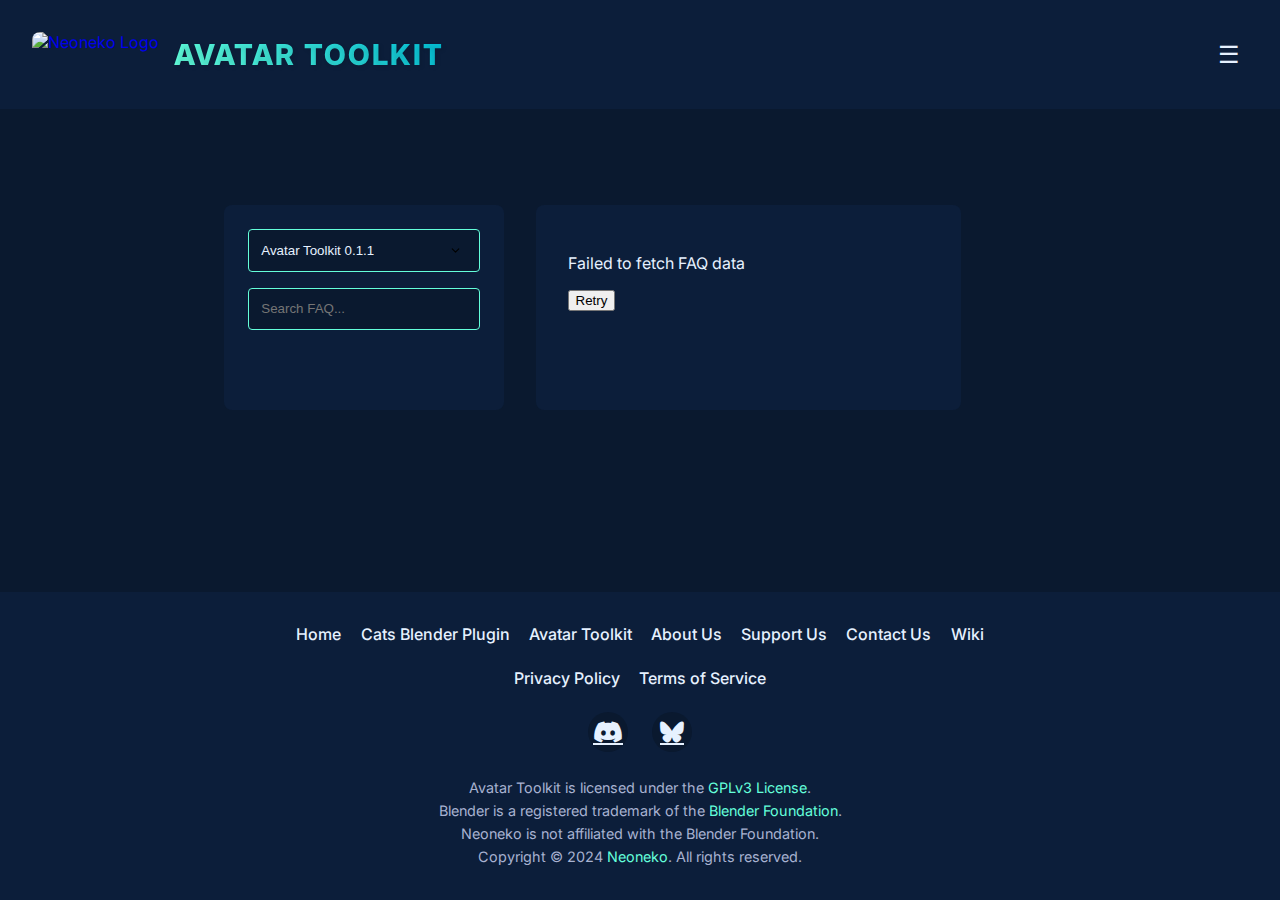
==== commit c8b0febb: "Merge pull request #44 from Yusarina/main" ====
--- a/wiki.html
+++ b/wiki.html
@@ -35,9 +35,9 @@
 <body>
     <header role="banner">
         <nav role="navigation" aria-label="Main navigation">
-            <a href="/" class="logo-link" aria-label="Cats Home">
+            <a href="/" class="logo-link" aria-label="Avatar Toolkit Home">
                 <img src="https://neoneko.xyz/images/logo.jpg" alt="Neoneko Logo" class="logo-image" loading="lazy">
-                <div class="logo">CATS PLUGIN</div>
+                <div class="logo">Avatar Toolkit</div>
             </a>
             <ul class="menu" role="menubar">
                 <li role="none"><a href="index.html" role="menuitem">Home</a></li>
@@ -75,6 +75,8 @@
                     <option value="mint" data-theme="mint">Mint Theme</option>
                     <option value="cyberpunk" data-theme="cyberpunk">Cyberpunk Theme</option>
                     <option value="halloween" data-theme="halloween">Halloween Theme</option>
+                    <option value="christmas" data-theme="christmas">Christmas Theme</option>
+                    <option value="new-year" data-theme="new-year">New Year Theme</option>
                 </select>
             </div>
             <button id="mobile-menu-button" class="mobile-menu-button" aria-label="Toggle Navigation Menu" aria-expanded="false">☰</button>
@@ -86,9 +88,11 @@
             <aside class="wiki-sidebar" role="complementary">
                 <div class="wiki-search">
                     <select id="versionSelect" class="version-select" aria-label="Plugin Version">
-                        <option value="0.3.0">Avatar Toolkit 0.3.0</option>
+                        <option value="0.1.0">Avatar Toolkit 0.1.0</option>
+                        <option value="0.1.1">Avatar Toolkit 0.1.1</option>
+                        <option value="0.1.2">Avatar Toolkit 0.1.2</option>
+                        <option value="0.1.2">Avatar Toolkit 0.1.3</option>
                         <option value="0.2.0">Avatar Toolkit 0.2.0</option>
-                        <option value="0.1.0">Avatar Toolkit 0.1.0</option>
                     </select>                 
                     <input type="text" placeholder="Search FAQ..." id="faqSearch" aria-label="Search FAQ">
                 </div>                
--- a/css/faq.css
+++ b/css/faq.css
@@ -29,6 +29,17 @@
     color: var(--text-color);
     margin-bottom: 1.5rem;
     box-sizing: border-box;
+}
+
+.wiki-content ol {
+    counter-reset: item;
+    list-style-type: decimal;
+    padding-left: 20px;
+}
+
+.wiki-content ol li {
+    display: list-item;
+    margin-bottom: 10px;
 }
 
 .wiki-nav a {
--- a/css/faq.css
+++ b/css/faq.css
@@ -29,6 +29,17 @@
     color: var(--text-color);
     margin-bottom: 1.5rem;
     box-sizing: border-box;
+}
+
+.wiki-content ol {
+    counter-reset: item;
+    list-style-type: decimal;
+    padding-left: 20px;
+}
+
+.wiki-content ol li {
+    display: list-item;
+    margin-bottom: 10px;
 }
 
 .wiki-nav a {
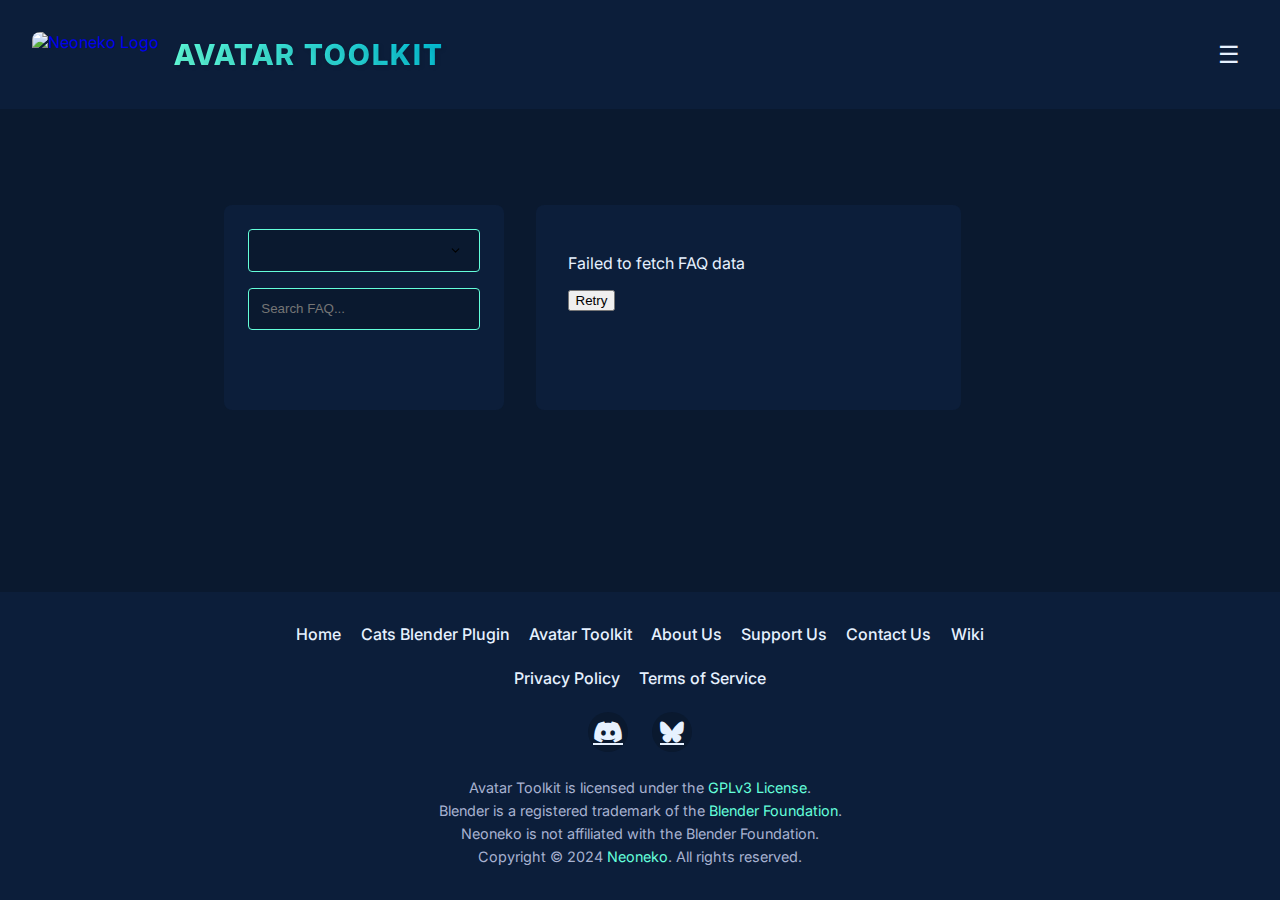
==== commit 8415b62c: "Prepare for 0.2.1" ====
--- a/wiki.html
+++ b/wiki.html
@@ -93,6 +93,7 @@
                         <option value="0.1.2">Avatar Toolkit 0.1.2</option>
                         <option value="0.1.2">Avatar Toolkit 0.1.3</option>
                         <option value="0.2.0">Avatar Toolkit 0.2.0</option>
+                        <option value="0.2.0">Avatar Toolkit 0.2.1</option>
                     </select>                 
                     <input type="text" placeholder="Search FAQ..." id="faqSearch" aria-label="Search FAQ">
                 </div>                
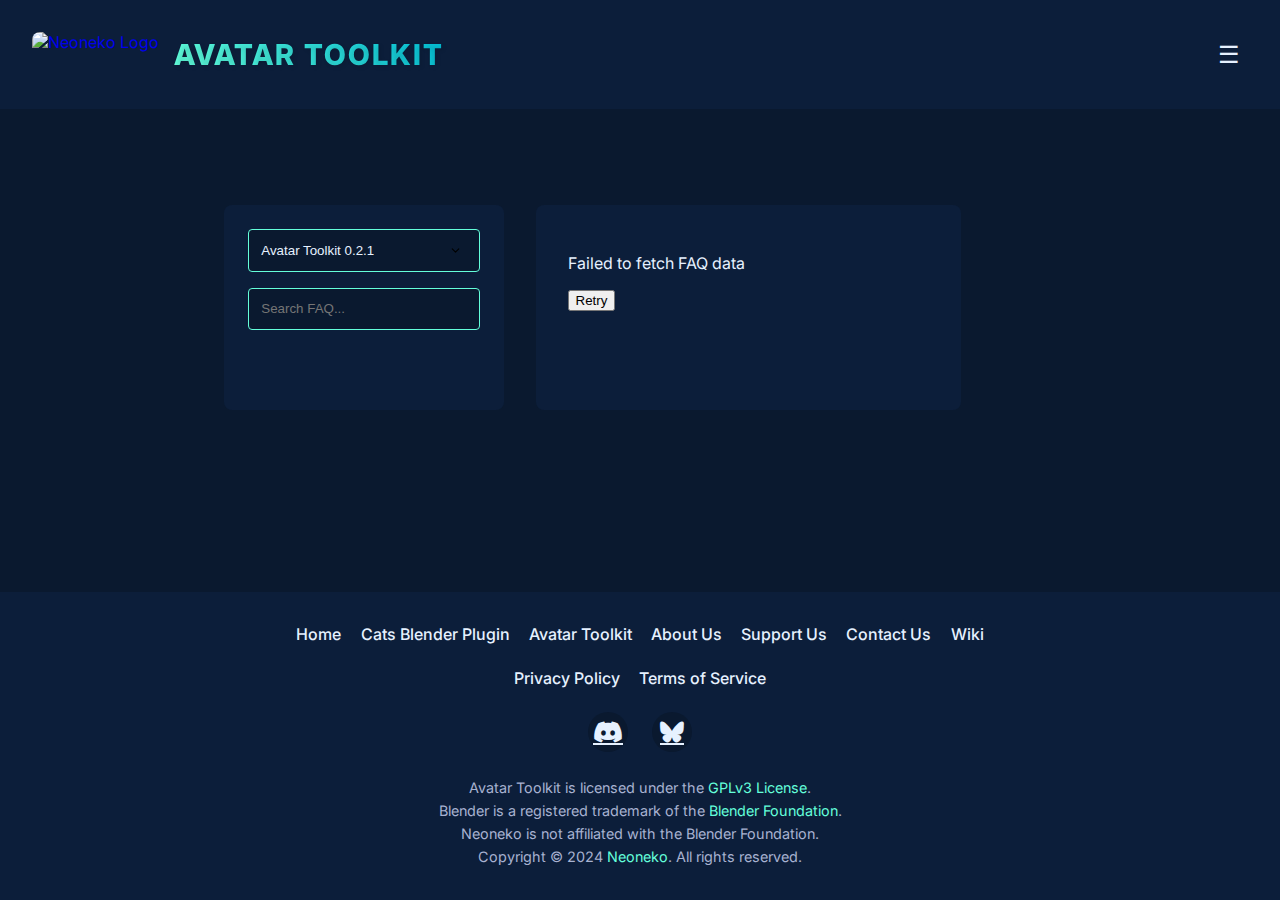
==== commit f89f0114: "Merge pull request #49 from Yusarina/main" ====
--- a/wiki.html
+++ b/wiki.html
@@ -93,7 +93,7 @@
                         <option value="0.1.2">Avatar Toolkit 0.1.2</option>
                         <option value="0.1.2">Avatar Toolkit 0.1.3</option>
                         <option value="0.2.0">Avatar Toolkit 0.2.0</option>
-                        <option value="0.2.0">Avatar Toolkit 0.2.1</option>
+                        <option value="0.2.1">Avatar Toolkit 0.2.1</option>
                     </select>                 
                     <input type="text" placeholder="Search FAQ..." id="faqSearch" aria-label="Search FAQ">
                 </div>                
